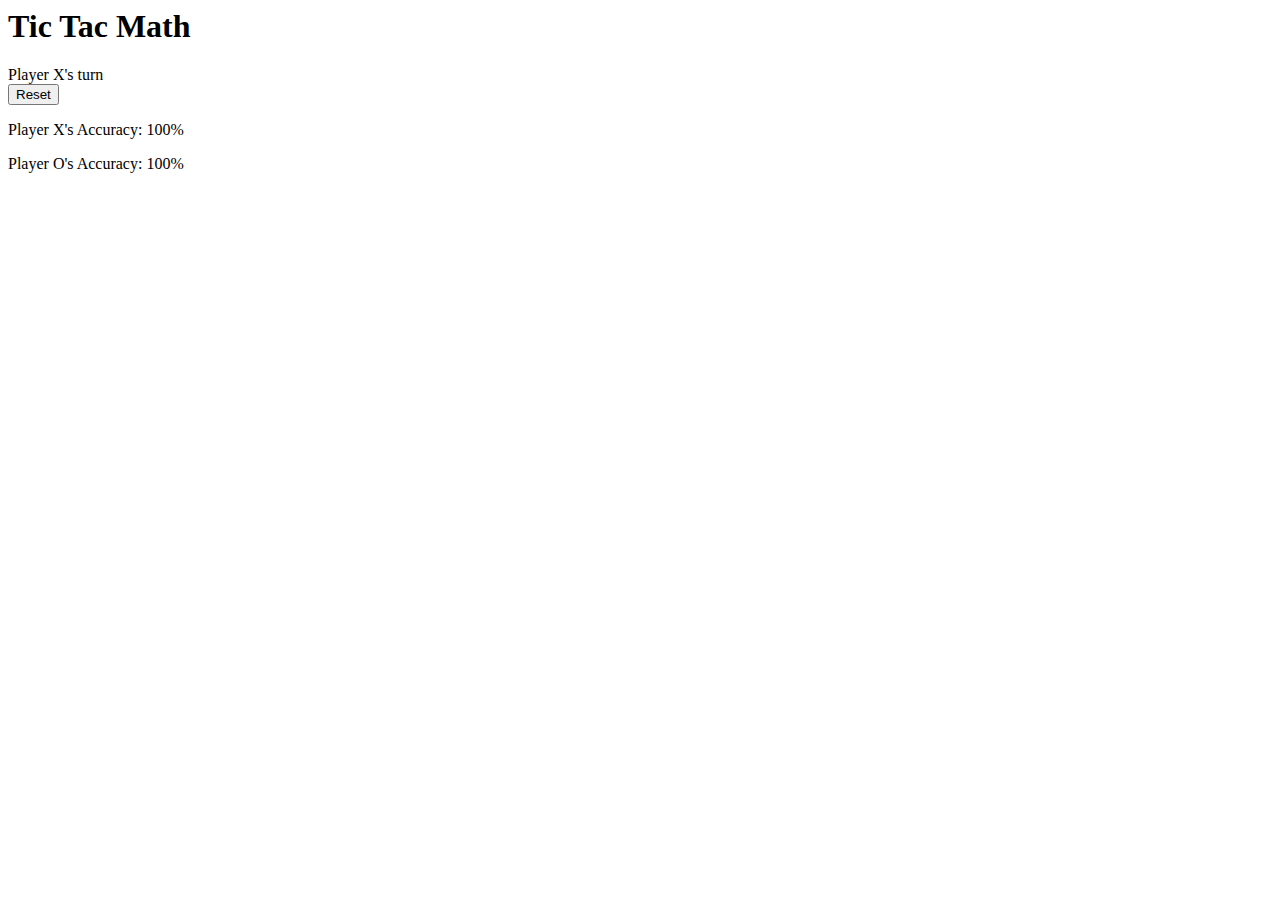
==== game.html @ 502e4e5d "Merge pull request #2 from Scott-Lan/Scott-Lan-patch-3" ====
<html lang="eng">
    <head>
        <meta charset="UTF-8">
        <meta http-equiv="X-UA-Compatible" content="IE=edge">
        <meta name="viewport" content="width=device-width, initial-scale=1.0">
        <link rel="stylesheet" href="game.css">
        <script src="./game.js"></script>
        <link rel="preconnect" href="https"//fonts.gstatic.com">
        <link href="https://fonts.googleapis.com/css2?family=Itim&display=swap" rel="stylesheet">
        <title>Tic-Tac-Math</title>
    </head>
    <body>
        <main class="background">
        <section class="title">
            <h1>Tic Tac Math</h1>
        </section>
        <section class="display">
            Player <span class="display-player playerX">X</span>'s turn
        </section>
        <section class="container">
            <div class="tile"></div>
            <div class="tile"></div>
            <div class="tile"></div>
            <div class="tile"></div>
            <div class="tile"></div>
            <div class="tile"></div>
            <div class="tile"></div>
            <div class="tile"></div>
            <div class="tile"></div>
        </section>
        <section class="display announcer hide"></section>
        <section class="controls">
            <button id="reset">Reset</button>
        </section>
        <section id="playerStats">
            <p class="display player1Stats">Player X's Accuracy: 100%</p>
            <p class="display player2Stats">Player O's Accuracy: 100%</p>
        </section>
    </main>
    </body>
</html>
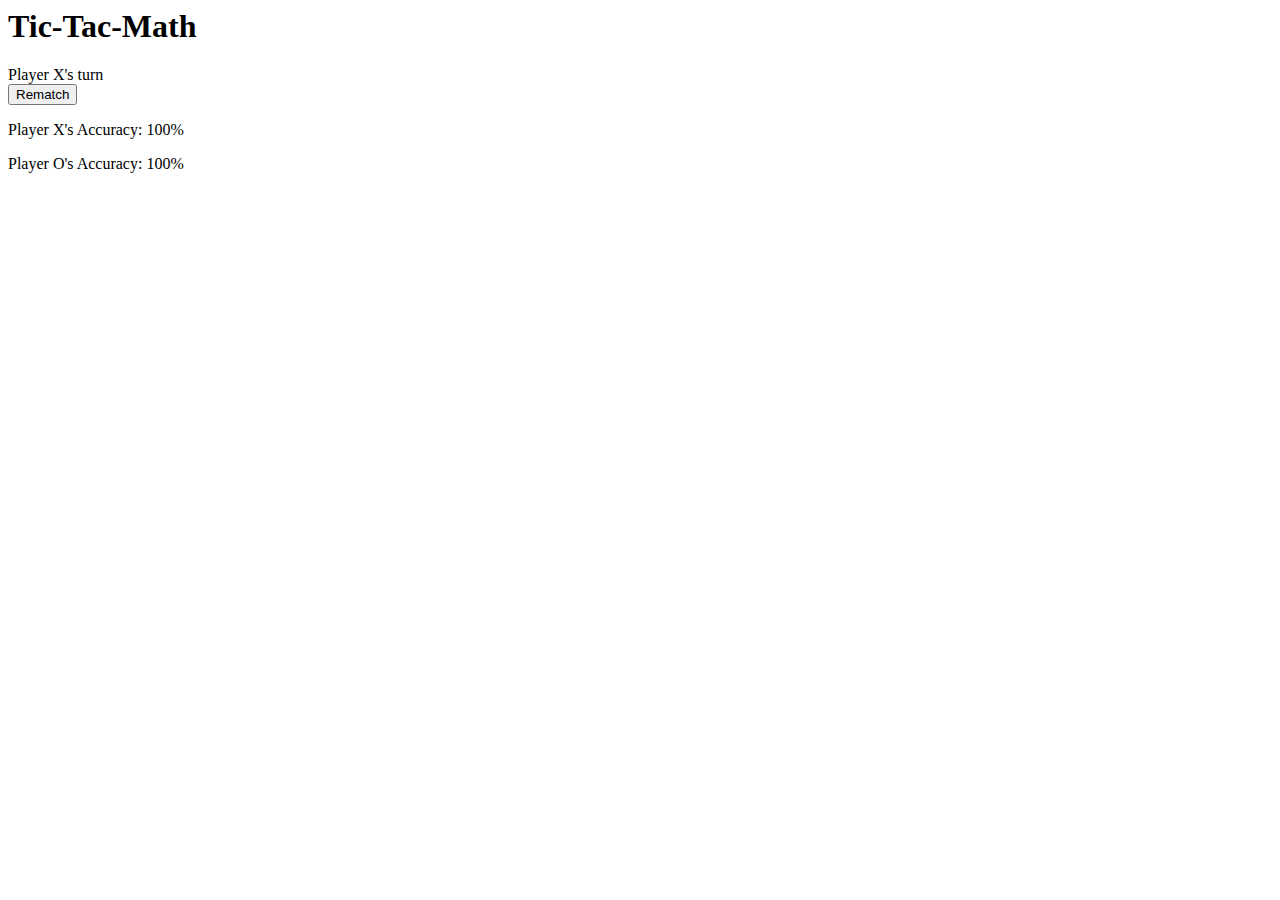
==== commit da79eadc: "fix html name stuff" ====
--- a/game.html
+++ b/game.html
@@ -12,7 +12,7 @@
     <body>
         <main class="background">
         <section class="title">
-            <h1>Tic Tac Math</h1>
+            <h1>Tic-Tac-Math</h1>
         </section>
         <section class="display">
             Player <span class="display-player playerX">X</span>'s turn
@@ -30,7 +30,7 @@
         </section>
         <section class="display announcer hide"></section>
         <section class="controls">
-            <button id="reset">Reset</button>
+            <button id="reset">Rematch</button>
         </section>
         <section id="playerStats">
             <p class="display player1Stats">Player X's Accuracy: 100%</p>
